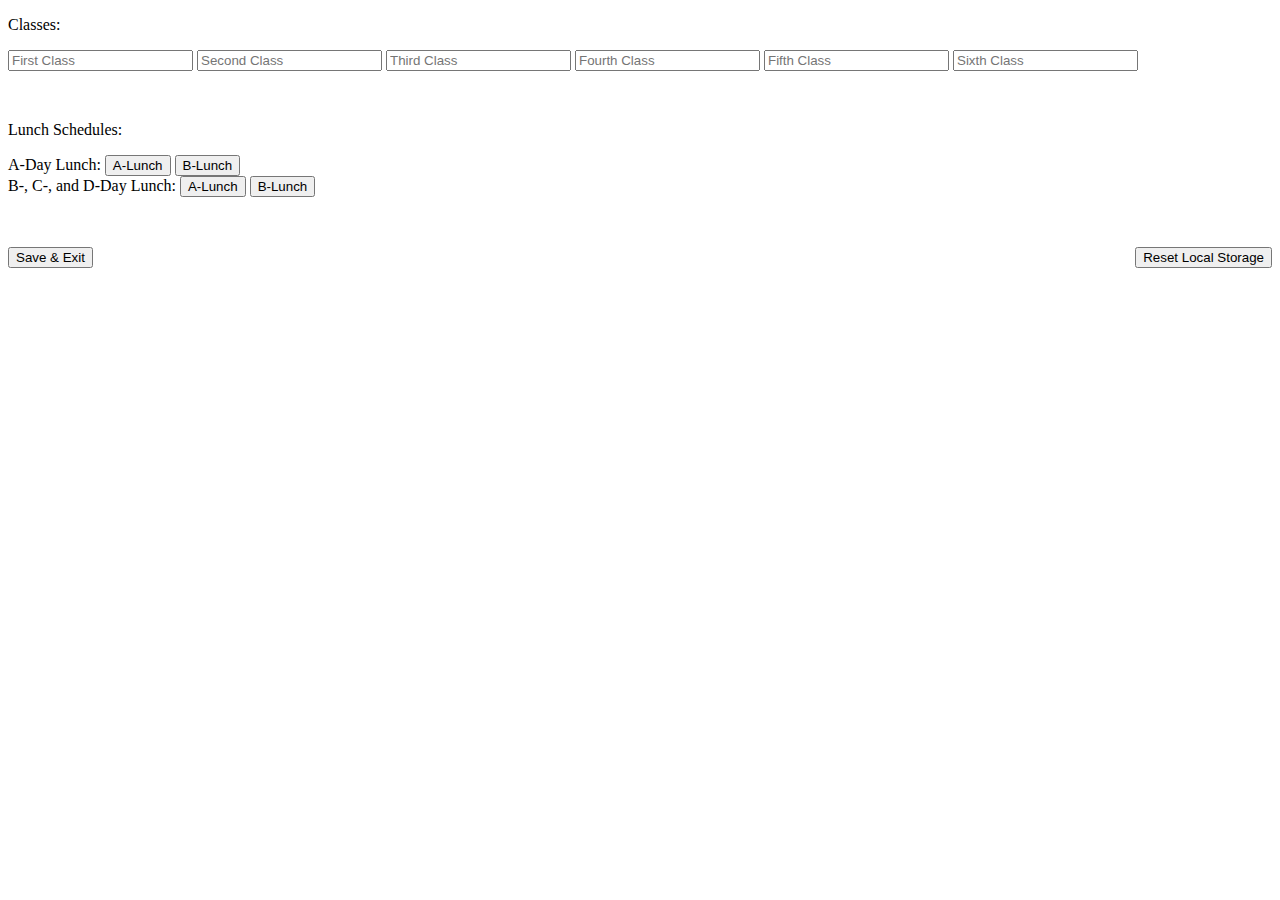
==== settings.html @ 36c2e23d "Added Google Analytics (I need to know)" ====
<!DOCTYPE html>
<html>
    <head>
        <!-- Google tag (gtag.js) -->
<script async src="https://www.googletagmanager.com/gtag/js?id=G-BY1VTP09JC"></script>
<script>
  window.dataLayer = window.dataLayer || [];
  function gtag(){dataLayer.push(arguments);}
  gtag('js', new Date());

  gtag('config', 'G-BY1VTP09JC');
</script>
        <title>Clock Settings</title>
        <link rel="stylesheet" href="./styles/settings.css">
        <script src="./scripts/settings.js"></script>
    </head>

    <body>
        <p>Classes:</p>
        <input placeholder="First Class" id="c1">
        <input placeholder="Second Class" id="c2">
        <input placeholder="Third Class" id="c3">
        <input placeholder="Fourth Class" id="c4">
        <input placeholder="Fifth Class" id="c5">
        <input placeholder="Sixth Class" id="c6">
        <br>
        <p>&nbsp;</p>

        <p>Lunch Schedules:</p>
        <span>A-Day Lunch: </span>
        <button onclick="setaluncha()" id="1">A-Lunch</button>
        <button onclick="setbluncha()" id="2">B-Lunch</button>
        <br>
        <span>B-, C-, and D-Day Lunch:</span>
        <button onclick="setalunchb()" id="3">A-Lunch</button>
        <button onclick="setblunchb()" id="4">B-Lunch</button>
        <br>
        <p>&nbsp;</p>  

        <button onclick="save()">Save & Exit</button>
        <button style="float: right;" onclick="reset()">Reset Local Storage</button>
        <script src="./scripts/update.js"></script>
    </body>
</html>
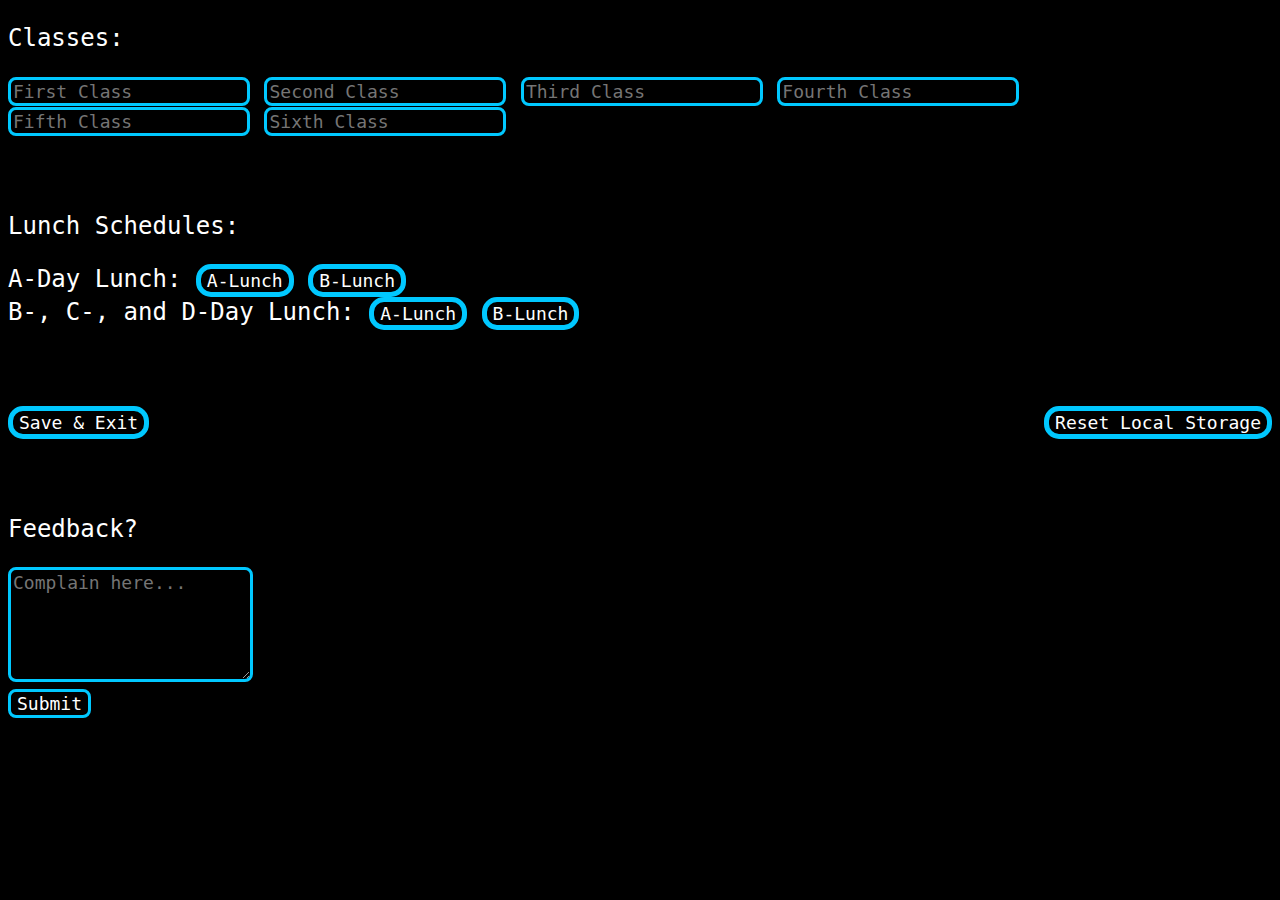
==== commit 64943773: "Added feedback box" ====
--- a/settings.html
+++ b/settings.html
@@ -39,6 +39,15 @@
 
         <button onclick="save()">Save & Exit</button>
         <button style="float: right;" onclick="reset()">Reset Local Storage</button>
+        <br>
+        <p>&nbsp;</p>
+        <p>Feedback?</p>
+        <form name="FeedbackForm" netlify>
+        <textarea id="FeedbackBox" name="FeedbackBox" placeholder="Complain here..." rows="5" cols="20"></textarea>
+        <br>
+        <input type="submit" value="Submit">
+        <br>
+        </form>
         <script src="./scripts/update.js"></script>
     </body>
 </html>--- a/styles/settings.css
+++ b/styles/settings.css
@@ -0,0 +1,31 @@
+html {
+    font-family: monospace;
+    font-size: 24px;
+    overflow: hidden;
+    color:white;
+    background-color: black;
+}
+
+input, textarea{
+    border-color: rgb(0, 200, 255);
+    border-radius: 8px;
+    border-width: 3px;
+    border-style: solid;
+    font-size: 18px;
+    font-family: monospace;
+    transition: 0.9s;
+    color:white;
+    background-color: black;
+}
+
+button {
+    border-color: rgb(0, 200, 255);
+    border-radius: 15px;
+    border-width: 5px;
+    border-style: solid;
+    font-size: 18px;
+    font-family: monospace;
+    transition: 0.9s;
+    color:white;
+    background-color: black;
+}